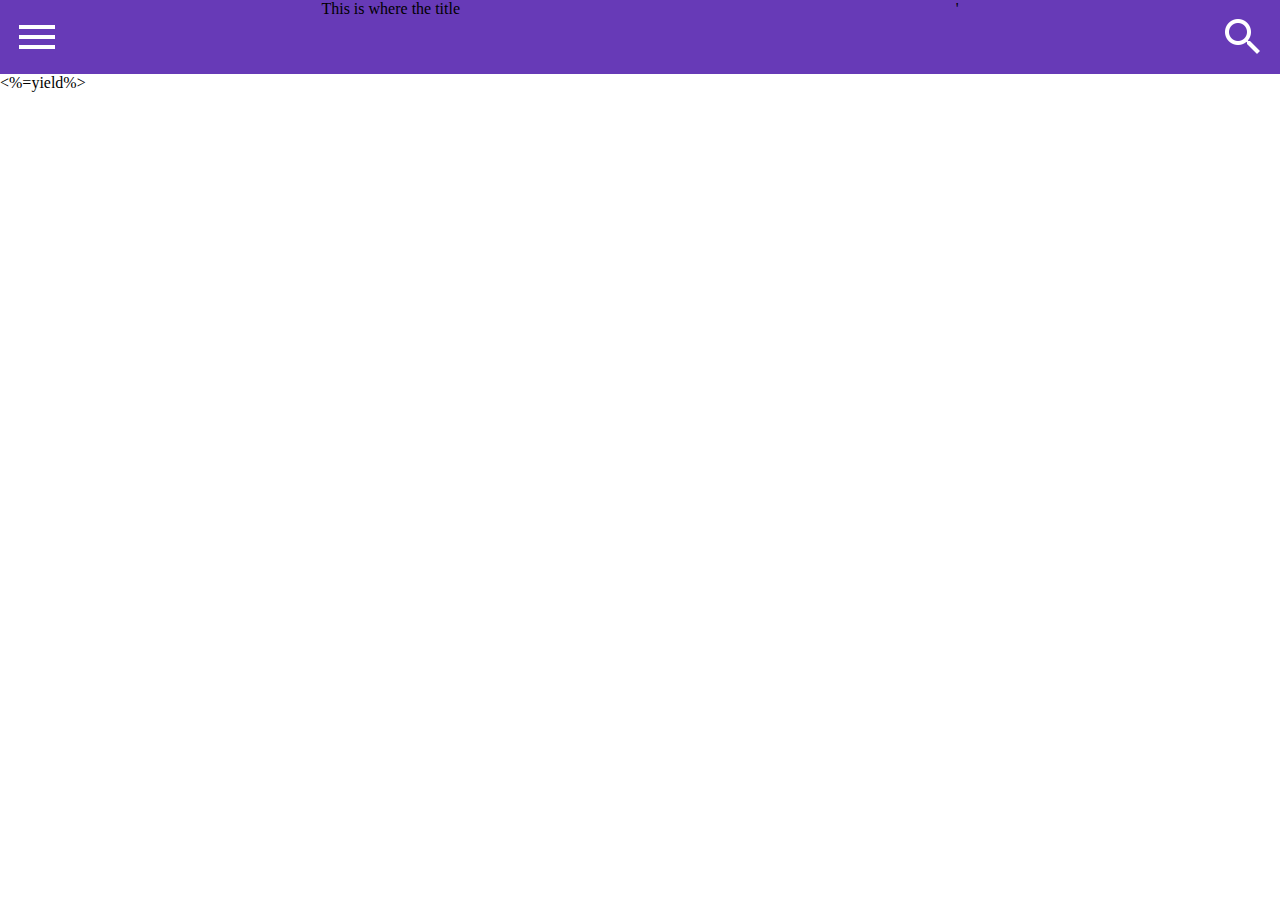
==== site/layout.html @ b31de44e "Header är typ klar" ====
<!DOCTYPE html>
<html lang="en">
<head>
    <meta charset="UTF-8">
    <link href="./css/app.css" rel ="stylesheet">
    <meta name="viewport" content="width=device-width, initial-scale=1">
    <title></title>
</head>
<body>
  <header>
    <div class="icon">
      <img src="./img/menu_icon.png">
    </div>
    <div class="title">This is where the title</div>'
    <div class="icon search">
      <img src="./img/search_icon.png">
    </div>
  </header>
  <%=yield%>
  <footer>
  </footer>
</body>
	<script src="js/playsam.js"></script>
</html>
---- site/css/app.css ----
body{
  margin:0;
}

header{
  display: flex;
  flex-direction: row;
  background-color: #673ab7;
  width: 100%;
}

.title{
  flex-grow: 2;
}

.icon{
  margin: 1%;
  display: flex;
  flex-grow: 1;
}

.search{
  display:flex;
  flex-direction:row-reverse;
}
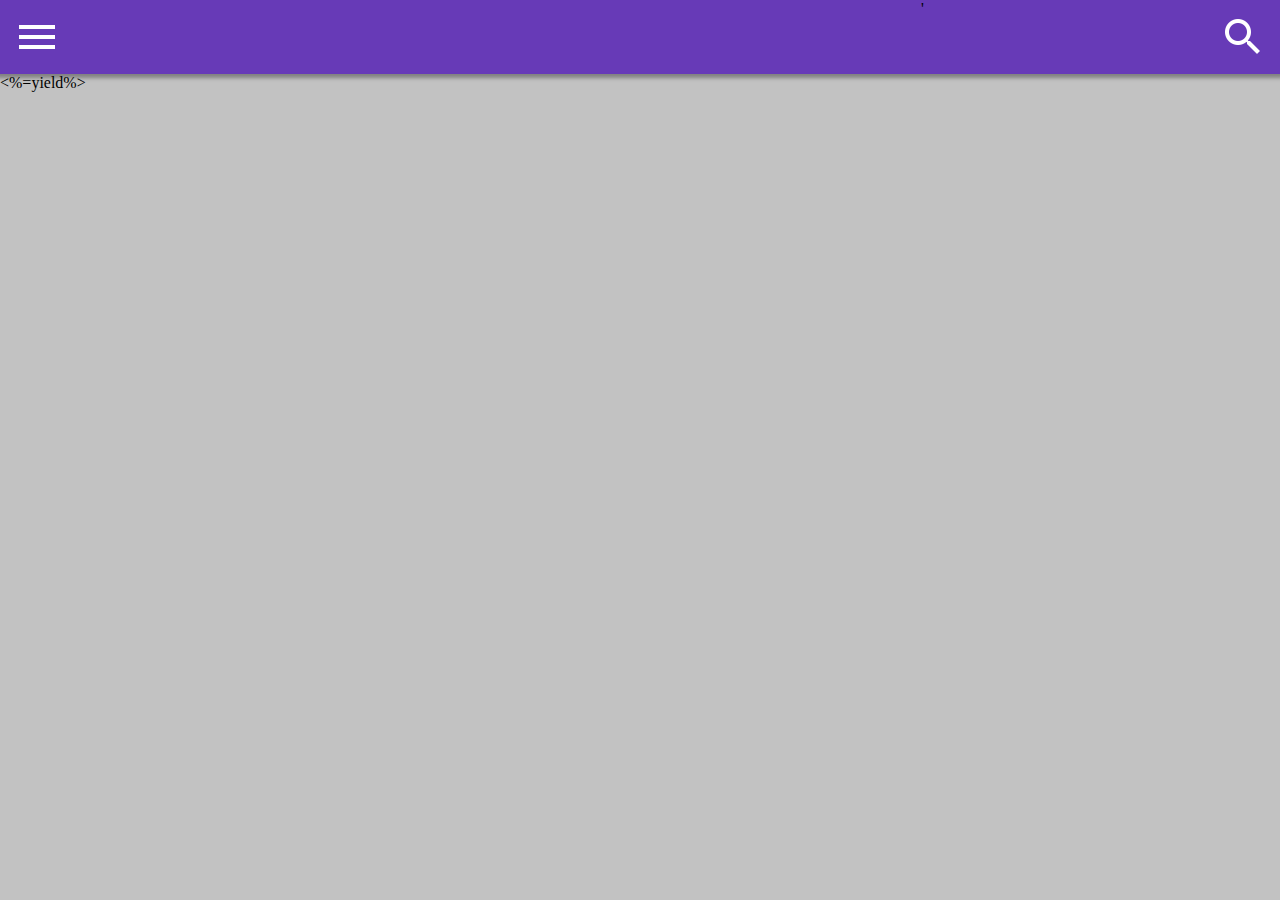
==== commit 24dd2576: "Added background color and header" ====
--- a/site/layout.html
+++ b/site/layout.html
@@ -11,7 +11,7 @@
     <div class="icon">
       <img src="./img/menu_icon.png">
     </div>
-    <div class="title">This is where the title</div>'
+    <div class="title"></div>'
     <div class="icon search">
       <img src="./img/search_icon.png">
     </div>
--- a/site/css/app.css
+++ b/site/css/app.css
@@ -1,5 +1,6 @@
 body{
   margin:0;
+  background-color: #c2c2c2;
 }
 
 header{
@@ -7,6 +8,7 @@
   flex-direction: row;
   background-color: #673ab7;
   width: 100%;
+  box-shadow: 0px 0px 4px 4px grey;
 }
 
 .title{
